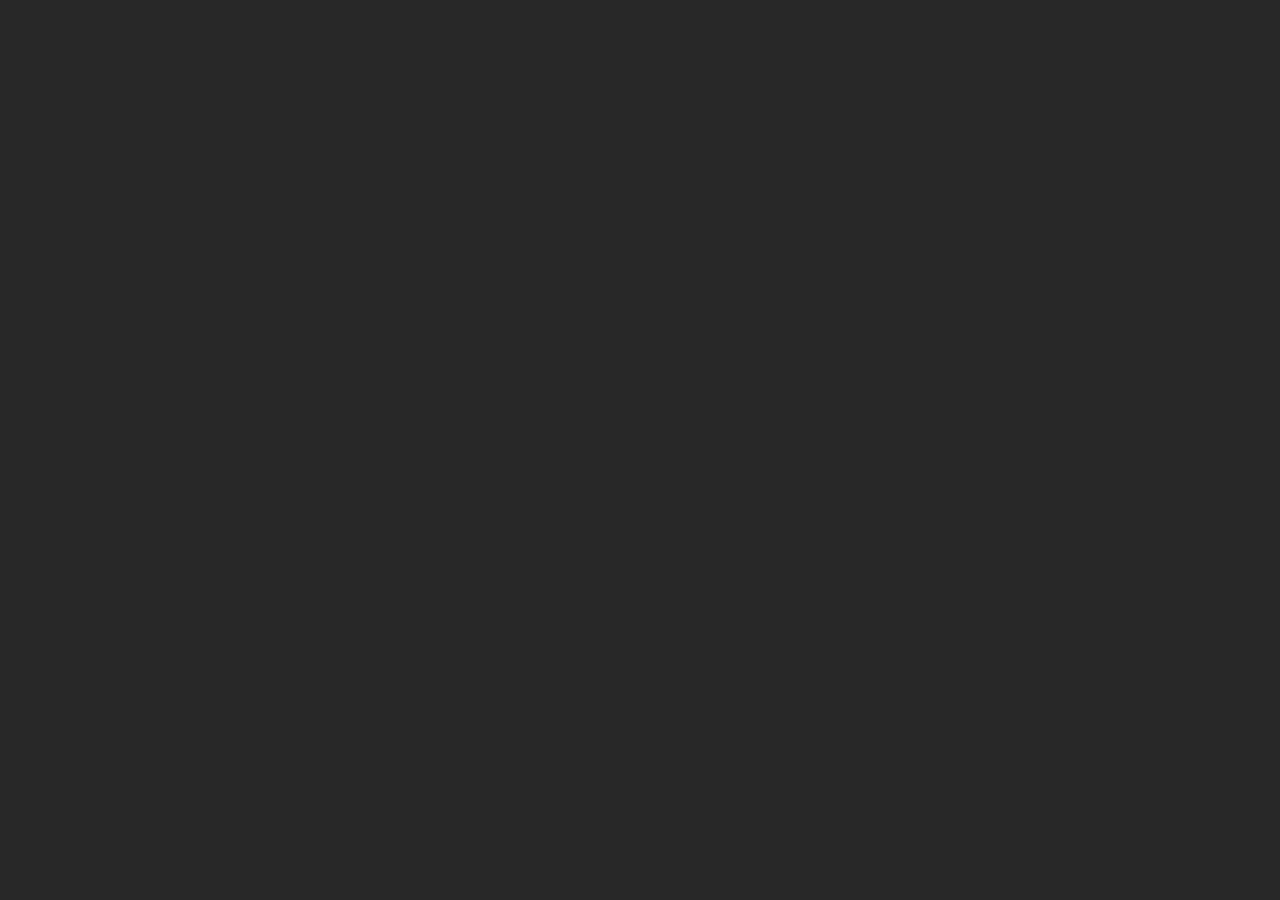
==== index_lms.html @ dbb2b9cd "Add files via upload" ====
﻿<!doctype html>
<html lang="en-US">
<head>
  <meta charset="utf-8">
  <!-- Created using Storyline 360 x64 - http://www.articulate.com  -->
  <!-- version: 3.101.34961.0 -->
  <title>waste management game</title>
  <meta http-equiv="x-ua-compatible" content="IE=edge"/>
  <meta name="viewport" content="width=device-width,initial-scale=1,user-scalable=no,shrink-to-fit=no,minimal-ui"/>
  <meta name="apple-mobile-web-app-capable" content="yes"/>
  <style>
    html, body { height: 100%; padding: 0; margin: 0 }
    #app { height: 100%; width: 100%; }
  </style>

  <script>
    window.DS = {};
    window.globals = {
      DATA_PATH_BASE: '',
      HAS_FRAME: true,
      HAS_SLIDE: true,

      lmsPresent: true,
      tinCanPresent: false,
      cmi5Present: false,
      aoSupport: false,
      scale: 'Scaled',
      captureRc: false,
      browserSize: 'optimal',
      bgColor: '#282828',
      features: 'DropInBase,JsApiBasics,MultipleQuizTracking,NativePrompts,PlayerSizeOption,TextEntryCharacterLimit',
      themeName: 'unified',
      preloaderColor: '#FFFFFF',
      suppressAnalytics: false,
      productChannel: 'stable',
      publishSource: 'storyline',
      aid: 'aid|985fb593-f6d6-5fd6-b647-81099aec6aef',
      cid: 'd5b5bc59-eb85-4225-a0cb-ba77ba2bf083',
      playerVersion: '3.101.34961.0',
      publishTimestamp: '2026-03-17T21:05:10.3925092Z',
      maxIosVideoElements: 10,
      connectionSettings: { message: 'You%20are%20offline.%20Trying%20to%20reconnect...', useDarkTheme: false, mode: 'disabled' },
      hasFeature: function(feature) {
        return this.features.split(',').includes(feature);
      },
      
      parseParams: function(qs) {
        if (window.globals.parsedParams != null) {
          return window.globals.parsedParams;
        }
        qs = (qs || window.location.search.substr(1)).split('+').join(' ');
        var params = {},
            tokens,
            re = /[?&]?([^=]+)=([^&]*)/g;

        while (tokens = re.exec(qs)) {
          params[decodeURIComponent(tokens[1]).trim()] =
            decodeURIComponent(tokens[2]).trim();
        }
        window.globals.parsedParams = params;
        return params;
      }

    };

    if (window.flagsUnderTest != null) {
      window.globals.features = window.flagsUnderTest.reduce((accum, feature) => {
        if (!accum.includes(feature)) {
          accum.push(feature);
        }
        return accum;
      }, window.globals.features.split(',')).join();
    }
  </script>
  <script>
    var isIe11 = ('ActiveXObject' in window || window.MSBlobBuilder != null)
      && window.msCrypto != null && !window.ActiveXObject;
    if (isIe11) {
      window.globals.unsupportedBrowser = true;
      document.write(atob('[base64]'));
    }
  </script>

  <script>
    if (window.globals.hasFeature('Localization')) {
      
      
    }
  </script>

  <script src="lms/scormdriver.js" charset="utf-8"></script>
  <script>window.THREE = { };</script>
  
</head>
<body style="background: #282828" class="cs-HTML theme-unified">
  <!-- 360 -->
  <script>!function(){var e,i=/iPhone/i,o=/iPod/i,n=/iPad/i,t=/\biOS-universal(?:.+)Mac\b/i,r=/\bAndroid(?:.+)Mobile\b/i,a=/Android/i,d=/(?:SD4930UR|\bSilk(?:.+)Mobile\b)/i,p=/Silk/i,l=/Windows Phone/i,u=/\bWindows(?:.+)ARM\b/i,b=/BlackBerry/i,s=/BB10/i,c=/Opera Mini/i,f=/\b(CriOS|Chrome)(?:.+)Mobile/i,h=/Mobile(?:.+)Firefox\b/i,v=function(e){return void 0!==e&&"MacIntel"===e.platform&&"number"==typeof e.maxTouchPoints&&e.maxTouchPoints>1&&"undefined"==typeof MSStream};e=function(e){var m={userAgent:"",platform:"",maxTouchPoints:0};e||"undefined"==typeof navigator?"string"==typeof e?m.userAgent=e:e&&e.userAgent&&(m={userAgent:e.userAgent,platform:e.platform,maxTouchPoints:e.maxTouchPoints||0}):m={userAgent:navigator.userAgent,platform:navigator.platform,maxTouchPoints:navigator.maxTouchPoints||0};var g=m.userAgent,y=g.split("[FBAN");void 0!==y[1]&&(g=y[0]),void 0!==(y=g.split("Twitter"))[1]&&(g=y[0]);var A=function(e){return function(i){return i.test(e)}}(g),w={apple:{phone:A(i)&&!A(l),ipod:A(o),tablet:!A(i)&&(A(n)||v(m))&&!A(l),universal:A(t),device:(A(i)||A(o)||A(n)||A(t)||v(m))&&!A(l)},amazon:{phone:A(d),tablet:!A(d)&&A(p),device:A(d)||A(p)},android:{phone:!A(l)&&A(d)||!A(l)&&A(r),tablet:!A(l)&&!A(d)&&!A(r)&&(A(p)||A(a)),device:!A(l)&&(A(d)||A(p)||A(r)||A(a))||A(/\bokhttp\b/i)},windows:{phone:A(l),tablet:A(u),device:A(l)||A(u)},other:{blackberry:A(b),blackberry10:A(s),opera:A(c),firefox:A(h),chrome:A(f),device:A(b)||A(s)||A(c)||A(h)||A(f)},any:!1,phone:!1,tablet:!1};return w.any=w.apple.device||w.android.device||w.windows.device||w.other.device,w.phone=w.apple.phone||w.android.phone||w.windows.phone,w.tablet=w.apple.tablet||w.android.tablet||w.windows.tablet,w}(),"object"==typeof exports&&"undefined"!=typeof module?module.exports=e:"function"==typeof define&&define.amd?define((function(){return e})):this.isMobile=e}();
    window.isMobile.apple.tablet = window.isMobile.apple.tablet ||
      (navigator.platform === 'MacIntel' && navigator.maxTouchPoints > 1);
    window.isMobile.apple.device = window.isMobile.apple.device || window.isMobile.apple.tablet;
    window.isMobile.tablet = window.isMobile.tablet || window.isMobile.apple.tablet;
    window.isMobile.any = window.isMobile.any || window.isMobile.apple.tablet;
  </script>

  <div id="focus-sink" tabindex="-1"></div>

  <div id="preso"></div>
  <script>
    (function() {

      var classTypes = [ 'desktop', 'mobile', 'phone', 'tablet' ];

      var addDeviceClasses = function(prefix, testObj) {
        var curr, i;
        for (i = 0; i < classTypes.length; i++) {
          curr = classTypes[i];
          if (testObj[curr]) {
            document.body.classList.add(prefix + curr);
          }
        }
      };

      var params = window.globals.parseParams(),
          isDevicePreview = params.devicepreview === '1',
          isPhoneOverride = params.deviceType === 'phone' || (isDevicePreview && params.phone == '1'),
          isTabletOverride = (params.deviceType === 'tablet' || isDevicePreview) && !isPhoneOverride,
          isMobileOverride = isPhoneOverride || isTabletOverride;

      var deviceView = {
        desktop: !window.isMobile.any && !isMobileOverride,
        mobile: window.isMobile.any || isMobileOverride,
        phone: isPhoneOverride || (window.isMobile.phone && !isTabletOverride),
        tablet: isTabletOverride || window.isMobile.tablet
      };

      window.globals.deviceView = deviceView;
      window.isMobile.desktop = !window.isMobile.any;
      window.isMobile.mobile = window.isMobile.any;

      addDeviceClasses('view-', deviceView);

    })();
  </script>
  
  <script src='story_content/triggers.js' type=text/javascript></script>
<script src='story_content/user.js' type=text/javascript></script>
  <div class="slide-loader"></div>

  <script>
    var doc = document, loader = doc.body.querySelector('.slide-loader'); [ 1, 2, 3 ].forEach(function(n) { var d = doc.createElement('div'); d.style.backgroundColor = window.globals.preloaderColor; d.classList.add('mobile-loader-dot'); d.classList.add('dot' + n); loader.appendChild(d); });
  </script>

  <div class="mobile-load-title-overlay" style="display: none">
    <div class="mobile-load-title">waste management game</div>
  </div>

  <div class="mobile-chrome-warning"></div>

  
<style>
  .warn-connection-dialog {
    display: none;
    background: transparent;
    pointer-events: all;
    position: fixed;
    left: 0;
    top: 0;
    width: 100%;
    height: 100%;
    z-index: 999;
  }

  .warn-connection-content {
    pointer-events: all;
    border-radius: 4px;
    background: white;
    border: 1px solid #E7E7E7;
    color: #333333;
    box-shadow: 0 2px 4px rgba(0, 0, 0, 0.25);
    transition: all 150ms ease-out;
    position: absolute;
    white-space: nowrap;
  }

  .view-phone.is-landscape .warn-connection-content {
    left: 23px;
    bottom: 23px;
  }

  .view-tablet.is-landscape .warn-connection-content {
    left: 50%;
    top: 20px;
    transform: translateX(-50%);
  }

  .view-mobile.is-portrait .warn-connection-content {
    transform: translate(-50%, calc(-100% - 15px));
  }

  .warn-connection-content p {
    display: inline-block;
    margin: 0 8px 0 0;
    line-height: 33px;
    font-size: 11px;
  }

  .warn-connection-content svg {
    position: relative;
    vertical-align: middle;
    margin: 0 2px 2px 8px;
  }

  .view-desktop .warn-connection-content {
    left: 1.5em;
    bottom: 1.5em;
  }

  .view-desktop .warn-connection-content p {
    font-size: 1.1em;
  }

  .is-offline .warn-connection-dialog {
    display: block;
  }

  .is-offline .cs-panel * {
    pointer-events: none !important;
  }

  .is-offline .cs-panel {
    pointer-events: all !important;
  }

  .is-offline #nav-controls * {
    pointer-events: none !important;
  }

  .is-offline #nav-controls {
    pointer-events: all !important;
  }
</style>

<div class="warn-connection-dialog" role="alertdialog" aria-modal="true" tabindex="0" aria-labelledby="warn-connection-message">
  <div class="warn-connection-content">
    <svg width="17" height="15" viewBox="0 0 17 15" xmlns="http://www.w3.org/2000/svg">
      <path fill="#8F0000" stroke="white" d="M16.07,12.98 L15.88,12.23 L9.51,1.21 C8.97,0.26,7.6,0.26,7.06,1.21 L0.69,12.23 C0.15,13.16,0.81,14.36,1.91,14.36 H14.65 C15.47,14.36,16.05,13.7,16.07,12.98 Z"/>
      <path fill="white" stroke="white" d="M8.58,5.5 C8.35,5.28,8.5,5.35,8.21,5.32 C8.09,5.35,7.97,5.49,7.96,5.67 C7.97,5.79,7.98,5.92,7.98,6.04 L7.98,6.04 C7.99,6.17,8,6.31,8.01,6.43 L8.01,6.44 C8.03,6.92,8.06,7.41,8.09,7.9 L8.09,7.9 C8.12,8.39,8.14,8.88,8.17,9.37 C8.17,9.39,8.18,9.42,8.2,9.44 C8.23,9.46,8.25,9.47,8.28,9.47 C8.31,9.47,8.34,9.46,8.35,9.44 C8.37,9.43,8.38,9.4,8.39,9.35 L8.39,9.34 C8.39,9.24,8.4,9.15,8.4,9.05 L8.4,9.05 C8.41,8.96,8.41,8.86,8.42,8.75 C8.43,8.44,8.45,8.12,8.47,7.81 L8.47,7.81 C8.49,7.49,8.51,7.18,8.53,6.87 C8.55,6.46,8.56,6.05,8.59,5.64 L8.6,5.62 C8.6,5.57,8.59,5.53,8.58,5.5 L8.21,5.32 Z"/>
      <circle fill="white" stroke="white" cx="8.3" cy="11.35" r="0.3"/>
    </svg>
    <p id="warn-connection-message">You are offline. Trying to reconnect...</p>
  </div>
</div>

<script>
  (function() {
    window.DS.connection = {
      warningShown: false,
      assets: {},
      loadingAssetGroup: false,
      retryDelay: 500
    };

    var connectionSettings = window.globals.connectionSettings || {};

    var useConnectionMessages = window.AbortController != null &&
      window.location.protocol != 'file:' &&
      connectionSettings.mode === 'normal';

    window.DS.connection.useConnectionMessages = useConnectionMessages;

    var assetCount = 0;
    var checkLoadedId;


    if (useConnectionMessages && connectionSettings != null) {
      var contentEl = document.querySelector('.warn-connection-content');
      var messageEl = contentEl.querySelector('p');

      if (connectionSettings.useDarkTheme) {
        contentEl.style.borderColor = '#BABBBA';
        contentEl.style.backgroundColor = '#282828';
        contentEl.style.color = '#FFFFFF';
      }

      if (connectionSettings.message != null) {
        messageEl.textContent = window.decodeURIComponent(connectionSettings.message);
      }
    }

    function checkAssetsReady() {
      for (var i in DS.connection.assets) {
        if (!DS.connection.assets[i].success) {
          return false;
        }
      }
      return true;
    }

    function stopAssetGroup() {
      if (!useConnectionMessages) { return; }

      assetCount = 0;

      DS.connection.oldAssetGroup = DS.connection.assets;
      DS.connection.assets = {};
      DS.connection.loadingAssetGroup = false;
      clearInterval(checkLoadedId);
    }

    function startAssetGroup() {
      if (!useConnectionMessages) { return; }
      var ticks = 0;
      clearInterval(checkLoadedId);
      checkLoadedId = setInterval(function() {
        var loaded = 0;
        if (assetCount === 0 && loaded === 0) {
          clearInterval(checkLoadedId);
          return;
        }

        for (var i in DS.connection.assets) {
          if (DS.connection.assets[i].success) {
            loaded++;
          }
        }

        if (assetCount === loaded && checkAssetsReady()) {
          for (var i in DS.connection.assets) {
            if (DS.connection.assets[i].action) {
              DS.connection.assets[i].action();
            }
          }
          hideWarning();
          stopAssetGroup();
        }
      }, 100)
    }

    function requiredAsset(url, action, retry, type) {
      if (!useConnectionMessages) { return; }
      if (DS.connection.assets[url]) { return; }

      DS.connection.assets[url] = {
        success: false, action: action, retry: retry, type: type
      };
      assetCount = Object.keys(DS.connection.assets).length;
      if (!DS.connection.loadingAssetGroup) {
        startAssetGroup();
      }
      DS.connection.loadingAssetGroup = true;
    }

    function assetLoaded(url) {
      if (!useConnectionMessages) { return; }
      if (DS.connection.assets[url]) {
        DS.connection.assets[url].success = true;
      }
    }

    function assetFailed(url) {
      if (!useConnectionMessages) { return; }
      if (!DS.connection.assets[url]) {
        if (/\.js$/.test(url) && url.indexOf('transcripts') === -1) {
          setTimeout(function() {
            if (DS.connection.lastSlideLoaded != null) {
              DS.connection.lastSlideLoaded();
            }
          }, DS.connection.retryDelay);
        }
        return;
      }
      if (!DS.connection.warningShown) { showWarning(); }
      if (DS.connection.assets[url].retry) {
        setTimeout(function() {
          if (!DS.connection.assets[url].success) {
            DS.connection.assets[url].retry()
          }
        }, DS.connection.retryDelay);
      }
    }

    function hideWarning() {
      document.body.classList.remove('is-offline');
      DS.connection.warningShown = false;
      enableKeys();
    }
    DS.connection.hideWarning = hideWarning

    function showWarning(btn) {
      document.body.classList.add('is-offline')
      DS.connection.warningShown = true;
      updateWarningPosition();
      disableKeys();
    }

    function updateWarningPosition() {
      if (!DS.connection.warningShown) {
        return;
      }

      var isPortrait = document.body.classList.contains('is-portrait');
      var isMobile = document.body.classList.contains('view-mobile');
      var warningEl = document.querySelector('.warn-connection-content');

      if (isPortrait && isMobile) {
        var slide = document.querySelector('.primary-slide');
        var slideRect = slide != null
          ? slide.getBoundingClientRect()
          : { top: window.innerHeight, left: 0, width: window.innerWidth };

        warningEl.style.top = `${slideRect.top}px`
        warningEl.style.left = `${slideRect.left + slideRect.width / 2}px`
      } else {
        warningEl.style.top = null;
        warningEl.style.left = null;
      }

      window.requestAnimationFrame(updateWarningPosition);
    }

    function onDisableKeyDown(e) {
      e.preventDefault();
      e.stopImmediatePropagation();
    }

    function onDisableKeyUp(e) {
      e.preventDefault();
      e.stopImmediatePropagation();
    }

    var accStyle = document.createElement('style');
    var warnDialogEl = document.querySelector('.warn-connection-dialog');

    function disableKeys() {
      if (DS.views && DS.views.nsStack && DS.views.nsStack.length === 1) {
        DS.views.nsStack[0].tabReachable = false
        DS.views.nsStack[0].updateTabIndex(true, true);
      }

      accStyle.innerHTML = '.acc-shadow-dom { display: none; }';
      document.body.appendChild(accStyle);

      warnDialogEl.parentNode.append(warnDialogEl);
      warnDialogEl.focus();
    }

    function enableKeys() {
      accStyle.remove();
      if (DS.views && DS.views.nsStack && DS.views.nsStack.length === 1 && DS.views.nsStack[0].name === '_frame') {
        DS.views.nsStack[0].tabReachable = true;
        DS.views.nsStack[0].updateTabIndex();
      }
    }

    // these will all be noops if the feature flag isn't set in
    // the data and `window.globals.features`
    DS.connection.requiredAsset = requiredAsset;
    DS.connection.assetLoaded = assetLoaded;
    DS.connection.assetFailed = assetFailed;
    DS.connection.stopAssetGroup = stopAssetGroup;
    DS.connection.startAssetGroup = startAssetGroup;
  })();
</script>


  <script>
    
    if (window.autoSpider && window.vInterfaceObject) {
      document.querySelector('.mobile-load-title-overlay').style.display = 'none';
    }
  </script>

  

  <link rel="stylesheet" href="html5/data/css/output.min.css" data-noprefix/>
</body>
<script src="html5/lib/scripts/bootstrapper.min.js"></script>
</html>
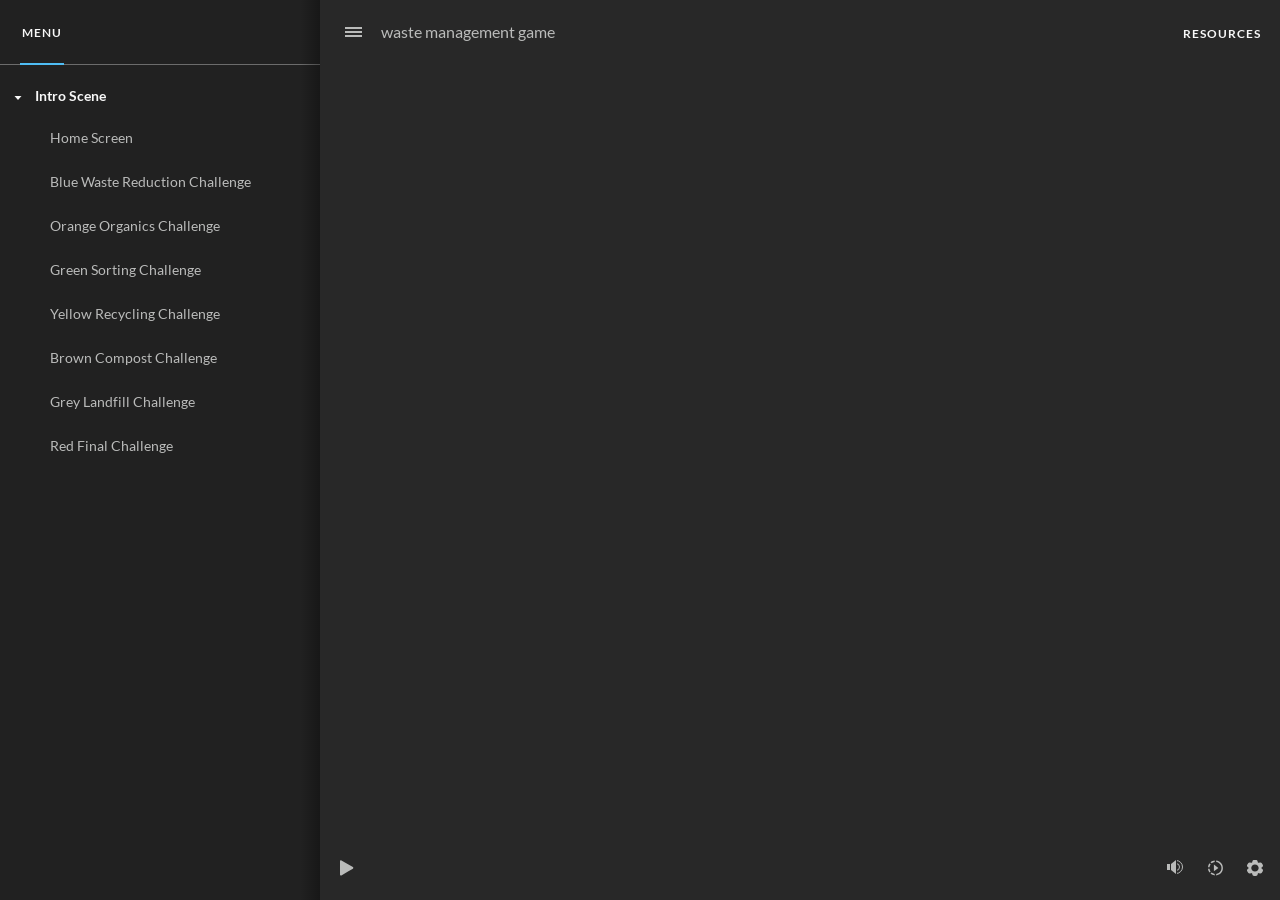
==== commit 3a353800: "Rename index.html to index_lms.html" ====
--- a/index_lms.html
+++ b/index_lms.html
@@ -1,478 +1,478 @@
-﻿<!doctype html>
-<html lang="en-US">
-<head>
-  <meta charset="utf-8">
-  <!-- Created using Storyline 360 x64 - http://www.articulate.com  -->
-  <!-- version: 3.101.34961.0 -->
-  <title>waste management game</title>
-  <meta http-equiv="x-ua-compatible" content="IE=edge"/>
-  <meta name="viewport" content="width=device-width,initial-scale=1,user-scalable=no,shrink-to-fit=no,minimal-ui"/>
-  <meta name="apple-mobile-web-app-capable" content="yes"/>
-  <style>
-    html, body { height: 100%; padding: 0; margin: 0 }
-    #app { height: 100%; width: 100%; }
-  </style>
-
-  <script>
-    window.DS = {};
-    window.globals = {
-      DATA_PATH_BASE: '',
-      HAS_FRAME: true,
-      HAS_SLIDE: true,
-
-      lmsPresent: true,
-      tinCanPresent: false,
-      cmi5Present: false,
-      aoSupport: false,
-      scale: 'Scaled',
-      captureRc: false,
-      browserSize: 'optimal',
-      bgColor: '#282828',
-      features: 'DropInBase,JsApiBasics,MultipleQuizTracking,NativePrompts,PlayerSizeOption,TextEntryCharacterLimit',
-      themeName: 'unified',
-      preloaderColor: '#FFFFFF',
-      suppressAnalytics: false,
-      productChannel: 'stable',
-      publishSource: 'storyline',
-      aid: 'aid|985fb593-f6d6-5fd6-b647-81099aec6aef',
-      cid: 'd5b5bc59-eb85-4225-a0cb-ba77ba2bf083',
-      playerVersion: '3.101.34961.0',
-      publishTimestamp: '2026-03-17T21:05:10.3925092Z',
-      maxIosVideoElements: 10,
-      connectionSettings: { message: 'You%20are%20offline.%20Trying%20to%20reconnect...', useDarkTheme: false, mode: 'disabled' },
-      hasFeature: function(feature) {
-        return this.features.split(',').includes(feature);
-      },
-      
-      parseParams: function(qs) {
-        if (window.globals.parsedParams != null) {
-          return window.globals.parsedParams;
-        }
-        qs = (qs || window.location.search.substr(1)).split('+').join(' ');
-        var params = {},
-            tokens,
-            re = /[?&]?([^=]+)=([^&]*)/g;
-
-        while (tokens = re.exec(qs)) {
-          params[decodeURIComponent(tokens[1]).trim()] =
-            decodeURIComponent(tokens[2]).trim();
-        }
-        window.globals.parsedParams = params;
-        return params;
-      }
-
-    };
-
-    if (window.flagsUnderTest != null) {
-      window.globals.features = window.flagsUnderTest.reduce((accum, feature) => {
-        if (!accum.includes(feature)) {
-          accum.push(feature);
-        }
-        return accum;
-      }, window.globals.features.split(',')).join();
-    }
-  </script>
-  <script>
-    var isIe11 = ('ActiveXObject' in window || window.MSBlobBuilder != null)
-      && window.msCrypto != null && !window.ActiveXObject;
-    if (isIe11) {
-      window.globals.unsupportedBrowser = true;
-      document.write(atob('[base64]'));
-    }
-  </script>
-
-  <script>
-    if (window.globals.hasFeature('Localization')) {
-      
-      
-    }
-  </script>
-
-  <script src="lms/scormdriver.js" charset="utf-8"></script>
-  <script>window.THREE = { };</script>
-  
-</head>
-<body style="background: #282828" class="cs-HTML theme-unified">
-  <!-- 360 -->
-  <script>!function(){var e,i=/iPhone/i,o=/iPod/i,n=/iPad/i,t=/\biOS-universal(?:.+)Mac\b/i,r=/\bAndroid(?:.+)Mobile\b/i,a=/Android/i,d=/(?:SD4930UR|\bSilk(?:.+)Mobile\b)/i,p=/Silk/i,l=/Windows Phone/i,u=/\bWindows(?:.+)ARM\b/i,b=/BlackBerry/i,s=/BB10/i,c=/Opera Mini/i,f=/\b(CriOS|Chrome)(?:.+)Mobile/i,h=/Mobile(?:.+)Firefox\b/i,v=function(e){return void 0!==e&&"MacIntel"===e.platform&&"number"==typeof e.maxTouchPoints&&e.maxTouchPoints>1&&"undefined"==typeof MSStream};e=function(e){var m={userAgent:"",platform:"",maxTouchPoints:0};e||"undefined"==typeof navigator?"string"==typeof e?m.userAgent=e:e&&e.userAgent&&(m={userAgent:e.userAgent,platform:e.platform,maxTouchPoints:e.maxTouchPoints||0}):m={userAgent:navigator.userAgent,platform:navigator.platform,maxTouchPoints:navigator.maxTouchPoints||0};var g=m.userAgent,y=g.split("[FBAN");void 0!==y[1]&&(g=y[0]),void 0!==(y=g.split("Twitter"))[1]&&(g=y[0]);var A=function(e){return function(i){return i.test(e)}}(g),w={apple:{phone:A(i)&&!A(l),ipod:A(o),tablet:!A(i)&&(A(n)||v(m))&&!A(l),universal:A(t),device:(A(i)||A(o)||A(n)||A(t)||v(m))&&!A(l)},amazon:{phone:A(d),tablet:!A(d)&&A(p),device:A(d)||A(p)},android:{phone:!A(l)&&A(d)||!A(l)&&A(r),tablet:!A(l)&&!A(d)&&!A(r)&&(A(p)||A(a)),device:!A(l)&&(A(d)||A(p)||A(r)||A(a))||A(/\bokhttp\b/i)},windows:{phone:A(l),tablet:A(u),device:A(l)||A(u)},other:{blackberry:A(b),blackberry10:A(s),opera:A(c),firefox:A(h),chrome:A(f),device:A(b)||A(s)||A(c)||A(h)||A(f)},any:!1,phone:!1,tablet:!1};return w.any=w.apple.device||w.android.device||w.windows.device||w.other.device,w.phone=w.apple.phone||w.android.phone||w.windows.phone,w.tablet=w.apple.tablet||w.android.tablet||w.windows.tablet,w}(),"object"==typeof exports&&"undefined"!=typeof module?module.exports=e:"function"==typeof define&&define.amd?define((function(){return e})):this.isMobile=e}();
-    window.isMobile.apple.tablet = window.isMobile.apple.tablet ||
-      (navigator.platform === 'MacIntel' && navigator.maxTouchPoints > 1);
-    window.isMobile.apple.device = window.isMobile.apple.device || window.isMobile.apple.tablet;
-    window.isMobile.tablet = window.isMobile.tablet || window.isMobile.apple.tablet;
-    window.isMobile.any = window.isMobile.any || window.isMobile.apple.tablet;
-  </script>
-
-  <div id="focus-sink" tabindex="-1"></div>
-
-  <div id="preso"></div>
-  <script>
-    (function() {
-
-      var classTypes = [ 'desktop', 'mobile', 'phone', 'tablet' ];
-
-      var addDeviceClasses = function(prefix, testObj) {
-        var curr, i;
-        for (i = 0; i < classTypes.length; i++) {
-          curr = classTypes[i];
-          if (testObj[curr]) {
-            document.body.classList.add(prefix + curr);
-          }
-        }
-      };
-
-      var params = window.globals.parseParams(),
-          isDevicePreview = params.devicepreview === '1',
-          isPhoneOverride = params.deviceType === 'phone' || (isDevicePreview && params.phone == '1'),
-          isTabletOverride = (params.deviceType === 'tablet' || isDevicePreview) && !isPhoneOverride,
-          isMobileOverride = isPhoneOverride || isTabletOverride;
-
-      var deviceView = {
-        desktop: !window.isMobile.any && !isMobileOverride,
-        mobile: window.isMobile.any || isMobileOverride,
-        phone: isPhoneOverride || (window.isMobile.phone && !isTabletOverride),
-        tablet: isTabletOverride || window.isMobile.tablet
-      };
-
-      window.globals.deviceView = deviceView;
-      window.isMobile.desktop = !window.isMobile.any;
-      window.isMobile.mobile = window.isMobile.any;
-
-      addDeviceClasses('view-', deviceView);
-
-    })();
-  </script>
-  
+<!doctype html>
+<html lang="en-US">
+<head>
+  <meta charset="utf-8">
+  <!-- Created using Storyline 360 x64 - http://www.articulate.com  -->
+  <!-- version: 3.101.34961.0 -->
+  <title>waste management game</title>
+  <meta http-equiv="x-ua-compatible" content="IE=edge"/>
+  <meta name="viewport" content="width=device-width,initial-scale=1,user-scalable=no,shrink-to-fit=no,minimal-ui"/>
+  <meta name="apple-mobile-web-app-capable" content="yes"/>
+  <style>
+    html, body { height: 100%; padding: 0; margin: 0 }
+    #app { height: 100%; width: 100%; }
+  </style>
+
+  <script>
+    window.DS = {};
+    window.globals = {
+      DATA_PATH_BASE: '',
+      HAS_FRAME: true,
+      HAS_SLIDE: true,
+
+      lmsPresent: true,
+      tinCanPresent: false,
+      cmi5Present: false,
+      aoSupport: false,
+      scale: 'Scaled',
+      captureRc: false,
+      browserSize: 'optimal',
+      bgColor: '#282828',
+      features: 'DropInBase,JsApiBasics,MultipleQuizTracking,NativePrompts,PlayerSizeOption,TextEntryCharacterLimit',
+      themeName: 'unified',
+      preloaderColor: '#FFFFFF',
+      suppressAnalytics: false,
+      productChannel: 'stable',
+      publishSource: 'storyline',
+      aid: 'aid|985fb593-f6d6-5fd6-b647-81099aec6aef',
+      cid: 'd5b5bc59-eb85-4225-a0cb-ba77ba2bf083',
+      playerVersion: '3.101.34961.0',
+      publishTimestamp: '2026-03-17T21:05:10.3925092Z',
+      maxIosVideoElements: 10,
+      connectionSettings: { message: 'You%20are%20offline.%20Trying%20to%20reconnect...', useDarkTheme: false, mode: 'disabled' },
+      hasFeature: function(feature) {
+        return this.features.split(',').includes(feature);
+      },
+      
+      parseParams: function(qs) {
+        if (window.globals.parsedParams != null) {
+          return window.globals.parsedParams;
+        }
+        qs = (qs || window.location.search.substr(1)).split('+').join(' ');
+        var params = {},
+            tokens,
+            re = /[?&]?([^=]+)=([^&]*)/g;
+
+        while (tokens = re.exec(qs)) {
+          params[decodeURIComponent(tokens[1]).trim()] =
+            decodeURIComponent(tokens[2]).trim();
+        }
+        window.globals.parsedParams = params;
+        return params;
+      }
+
+    };
+
+    if (window.flagsUnderTest != null) {
+      window.globals.features = window.flagsUnderTest.reduce((accum, feature) => {
+        if (!accum.includes(feature)) {
+          accum.push(feature);
+        }
+        return accum;
+      }, window.globals.features.split(',')).join();
+    }
+  </script>
+  <script>
+    var isIe11 = ('ActiveXObject' in window || window.MSBlobBuilder != null)
+      && window.msCrypto != null && !window.ActiveXObject;
+    if (isIe11) {
+      window.globals.unsupportedBrowser = true;
+      document.write(atob('[base64]'));
+    }
+  </script>
+
+  <script>
+    if (window.globals.hasFeature('Localization')) {
+      
+      
+    }
+  </script>
+
+  <script src="lms/scormdriver.js" charset="utf-8"></script>
+  <script>window.THREE = { };</script>
+  
+</head>
+<body style="background: #282828" class="cs-HTML theme-unified">
+  <!-- 360 -->
+  <script>!function(){var e,i=/iPhone/i,o=/iPod/i,n=/iPad/i,t=/\biOS-universal(?:.+)Mac\b/i,r=/\bAndroid(?:.+)Mobile\b/i,a=/Android/i,d=/(?:SD4930UR|\bSilk(?:.+)Mobile\b)/i,p=/Silk/i,l=/Windows Phone/i,u=/\bWindows(?:.+)ARM\b/i,b=/BlackBerry/i,s=/BB10/i,c=/Opera Mini/i,f=/\b(CriOS|Chrome)(?:.+)Mobile/i,h=/Mobile(?:.+)Firefox\b/i,v=function(e){return void 0!==e&&"MacIntel"===e.platform&&"number"==typeof e.maxTouchPoints&&e.maxTouchPoints>1&&"undefined"==typeof MSStream};e=function(e){var m={userAgent:"",platform:"",maxTouchPoints:0};e||"undefined"==typeof navigator?"string"==typeof e?m.userAgent=e:e&&e.userAgent&&(m={userAgent:e.userAgent,platform:e.platform,maxTouchPoints:e.maxTouchPoints||0}):m={userAgent:navigator.userAgent,platform:navigator.platform,maxTouchPoints:navigator.maxTouchPoints||0};var g=m.userAgent,y=g.split("[FBAN");void 0!==y[1]&&(g=y[0]),void 0!==(y=g.split("Twitter"))[1]&&(g=y[0]);var A=function(e){return function(i){return i.test(e)}}(g),w={apple:{phone:A(i)&&!A(l),ipod:A(o),tablet:!A(i)&&(A(n)||v(m))&&!A(l),universal:A(t),device:(A(i)||A(o)||A(n)||A(t)||v(m))&&!A(l)},amazon:{phone:A(d),tablet:!A(d)&&A(p),device:A(d)||A(p)},android:{phone:!A(l)&&A(d)||!A(l)&&A(r),tablet:!A(l)&&!A(d)&&!A(r)&&(A(p)||A(a)),device:!A(l)&&(A(d)||A(p)||A(r)||A(a))||A(/\bokhttp\b/i)},windows:{phone:A(l),tablet:A(u),device:A(l)||A(u)},other:{blackberry:A(b),blackberry10:A(s),opera:A(c),firefox:A(h),chrome:A(f),device:A(b)||A(s)||A(c)||A(h)||A(f)},any:!1,phone:!1,tablet:!1};return w.any=w.apple.device||w.android.device||w.windows.device||w.other.device,w.phone=w.apple.phone||w.android.phone||w.windows.phone,w.tablet=w.apple.tablet||w.android.tablet||w.windows.tablet,w}(),"object"==typeof exports&&"undefined"!=typeof module?module.exports=e:"function"==typeof define&&define.amd?define((function(){return e})):this.isMobile=e}();
+    window.isMobile.apple.tablet = window.isMobile.apple.tablet ||
+      (navigator.platform === 'MacIntel' && navigator.maxTouchPoints > 1);
+    window.isMobile.apple.device = window.isMobile.apple.device || window.isMobile.apple.tablet;
+    window.isMobile.tablet = window.isMobile.tablet || window.isMobile.apple.tablet;
+    window.isMobile.any = window.isMobile.any || window.isMobile.apple.tablet;
+  </script>
+
+  <div id="focus-sink" tabindex="-1"></div>
+
+  <div id="preso"></div>
+  <script>
+    (function() {
+
+      var classTypes = [ 'desktop', 'mobile', 'phone', 'tablet' ];
+
+      var addDeviceClasses = function(prefix, testObj) {
+        var curr, i;
+        for (i = 0; i < classTypes.length; i++) {
+          curr = classTypes[i];
+          if (testObj[curr]) {
+            document.body.classList.add(prefix + curr);
+          }
+        }
+      };
+
+      var params = window.globals.parseParams(),
+          isDevicePreview = params.devicepreview === '1',
+          isPhoneOverride = params.deviceType === 'phone' || (isDevicePreview && params.phone == '1'),
+          isTabletOverride = (params.deviceType === 'tablet' || isDevicePreview) && !isPhoneOverride,
+          isMobileOverride = isPhoneOverride || isTabletOverride;
+
+      var deviceView = {
+        desktop: !window.isMobile.any && !isMobileOverride,
+        mobile: window.isMobile.any || isMobileOverride,
+        phone: isPhoneOverride || (window.isMobile.phone && !isTabletOverride),
+        tablet: isTabletOverride || window.isMobile.tablet
+      };
+
+      window.globals.deviceView = deviceView;
+      window.isMobile.desktop = !window.isMobile.any;
+      window.isMobile.mobile = window.isMobile.any;
+
+      addDeviceClasses('view-', deviceView);
+
+    })();
+  </script>
+  
   <script src='story_content/triggers.js' type=text/javascript></script>
-<script src='story_content/user.js' type=text/javascript></script>
-  <div class="slide-loader"></div>
-
-  <script>
-    var doc = document, loader = doc.body.querySelector('.slide-loader'); [ 1, 2, 3 ].forEach(function(n) { var d = doc.createElement('div'); d.style.backgroundColor = window.globals.preloaderColor; d.classList.add('mobile-loader-dot'); d.classList.add('dot' + n); loader.appendChild(d); });
-  </script>
-
-  <div class="mobile-load-title-overlay" style="display: none">
-    <div class="mobile-load-title">waste management game</div>
-  </div>
-
-  <div class="mobile-chrome-warning"></div>
-
-  
-<style>
-  .warn-connection-dialog {
-    display: none;
-    background: transparent;
-    pointer-events: all;
-    position: fixed;
-    left: 0;
-    top: 0;
-    width: 100%;
-    height: 100%;
-    z-index: 999;
-  }
-
-  .warn-connection-content {
-    pointer-events: all;
-    border-radius: 4px;
-    background: white;
-    border: 1px solid #E7E7E7;
-    color: #333333;
-    box-shadow: 0 2px 4px rgba(0, 0, 0, 0.25);
-    transition: all 150ms ease-out;
-    position: absolute;
-    white-space: nowrap;
-  }
-
-  .view-phone.is-landscape .warn-connection-content {
-    left: 23px;
-    bottom: 23px;
-  }
-
-  .view-tablet.is-landscape .warn-connection-content {
-    left: 50%;
-    top: 20px;
-    transform: translateX(-50%);
-  }
-
-  .view-mobile.is-portrait .warn-connection-content {
-    transform: translate(-50%, calc(-100% - 15px));
-  }
-
-  .warn-connection-content p {
-    display: inline-block;
-    margin: 0 8px 0 0;
-    line-height: 33px;
-    font-size: 11px;
-  }
-
-  .warn-connection-content svg {
-    position: relative;
-    vertical-align: middle;
-    margin: 0 2px 2px 8px;
-  }
-
-  .view-desktop .warn-connection-content {
-    left: 1.5em;
-    bottom: 1.5em;
-  }
-
-  .view-desktop .warn-connection-content p {
-    font-size: 1.1em;
-  }
-
-  .is-offline .warn-connection-dialog {
-    display: block;
-  }
-
-  .is-offline .cs-panel * {
-    pointer-events: none !important;
-  }
-
-  .is-offline .cs-panel {
-    pointer-events: all !important;
-  }
-
-  .is-offline #nav-controls * {
-    pointer-events: none !important;
-  }
-
-  .is-offline #nav-controls {
-    pointer-events: all !important;
-  }
-</style>
-
-<div class="warn-connection-dialog" role="alertdialog" aria-modal="true" tabindex="0" aria-labelledby="warn-connection-message">
-  <div class="warn-connection-content">
-    <svg width="17" height="15" viewBox="0 0 17 15" xmlns="http://www.w3.org/2000/svg">
-      <path fill="#8F0000" stroke="white" d="M16.07,12.98 L15.88,12.23 L9.51,1.21 C8.97,0.26,7.6,0.26,7.06,1.21 L0.69,12.23 C0.15,13.16,0.81,14.36,1.91,14.36 H14.65 C15.47,14.36,16.05,13.7,16.07,12.98 Z"/>
-      <path fill="white" stroke="white" d="M8.58,5.5 C8.35,5.28,8.5,5.35,8.21,5.32 C8.09,5.35,7.97,5.49,7.96,5.67 C7.97,5.79,7.98,5.92,7.98,6.04 L7.98,6.04 C7.99,6.17,8,6.31,8.01,6.43 L8.01,6.44 C8.03,6.92,8.06,7.41,8.09,7.9 L8.09,7.9 C8.12,8.39,8.14,8.88,8.17,9.37 C8.17,9.39,8.18,9.42,8.2,9.44 C8.23,9.46,8.25,9.47,8.28,9.47 C8.31,9.47,8.34,9.46,8.35,9.44 C8.37,9.43,8.38,9.4,8.39,9.35 L8.39,9.34 C8.39,9.24,8.4,9.15,8.4,9.05 L8.4,9.05 C8.41,8.96,8.41,8.86,8.42,8.75 C8.43,8.44,8.45,8.12,8.47,7.81 L8.47,7.81 C8.49,7.49,8.51,7.18,8.53,6.87 C8.55,6.46,8.56,6.05,8.59,5.64 L8.6,5.62 C8.6,5.57,8.59,5.53,8.58,5.5 L8.21,5.32 Z"/>
-      <circle fill="white" stroke="white" cx="8.3" cy="11.35" r="0.3"/>
-    </svg>
-    <p id="warn-connection-message">You are offline. Trying to reconnect...</p>
-  </div>
-</div>
-
-<script>
-  (function() {
-    window.DS.connection = {
-      warningShown: false,
-      assets: {},
-      loadingAssetGroup: false,
-      retryDelay: 500
-    };
-
-    var connectionSettings = window.globals.connectionSettings || {};
-
-    var useConnectionMessages = window.AbortController != null &&
-      window.location.protocol != 'file:' &&
-      connectionSettings.mode === 'normal';
-
-    window.DS.connection.useConnectionMessages = useConnectionMessages;
-
-    var assetCount = 0;
-    var checkLoadedId;
-
-
-    if (useConnectionMessages && connectionSettings != null) {
-      var contentEl = document.querySelector('.warn-connection-content');
-      var messageEl = contentEl.querySelector('p');
-
-      if (connectionSettings.useDarkTheme) {
-        contentEl.style.borderColor = '#BABBBA';
-        contentEl.style.backgroundColor = '#282828';
-        contentEl.style.color = '#FFFFFF';
-      }
-
-      if (connectionSettings.message != null) {
-        messageEl.textContent = window.decodeURIComponent(connectionSettings.message);
-      }
-    }
-
-    function checkAssetsReady() {
-      for (var i in DS.connection.assets) {
-        if (!DS.connection.assets[i].success) {
-          return false;
-        }
-      }
-      return true;
-    }
-
-    function stopAssetGroup() {
-      if (!useConnectionMessages) { return; }
-
-      assetCount = 0;
-
-      DS.connection.oldAssetGroup = DS.connection.assets;
-      DS.connection.assets = {};
-      DS.connection.loadingAssetGroup = false;
-      clearInterval(checkLoadedId);
-    }
-
-    function startAssetGroup() {
-      if (!useConnectionMessages) { return; }
-      var ticks = 0;
-      clearInterval(checkLoadedId);
-      checkLoadedId = setInterval(function() {
-        var loaded = 0;
-        if (assetCount === 0 && loaded === 0) {
-          clearInterval(checkLoadedId);
-          return;
-        }
-
-        for (var i in DS.connection.assets) {
-          if (DS.connection.assets[i].success) {
-            loaded++;
-          }
-        }
-
-        if (assetCount === loaded && checkAssetsReady()) {
-          for (var i in DS.connection.assets) {
-            if (DS.connection.assets[i].action) {
-              DS.connection.assets[i].action();
-            }
-          }
-          hideWarning();
-          stopAssetGroup();
-        }
-      }, 100)
-    }
-
-    function requiredAsset(url, action, retry, type) {
-      if (!useConnectionMessages) { return; }
-      if (DS.connection.assets[url]) { return; }
-
-      DS.connection.assets[url] = {
-        success: false, action: action, retry: retry, type: type
-      };
-      assetCount = Object.keys(DS.connection.assets).length;
-      if (!DS.connection.loadingAssetGroup) {
-        startAssetGroup();
-      }
-      DS.connection.loadingAssetGroup = true;
-    }
-
-    function assetLoaded(url) {
-      if (!useConnectionMessages) { return; }
-      if (DS.connection.assets[url]) {
-        DS.connection.assets[url].success = true;
-      }
-    }
-
-    function assetFailed(url) {
-      if (!useConnectionMessages) { return; }
-      if (!DS.connection.assets[url]) {
-        if (/\.js$/.test(url) && url.indexOf('transcripts') === -1) {
-          setTimeout(function() {
-            if (DS.connection.lastSlideLoaded != null) {
-              DS.connection.lastSlideLoaded();
-            }
-          }, DS.connection.retryDelay);
-        }
-        return;
-      }
-      if (!DS.connection.warningShown) { showWarning(); }
-      if (DS.connection.assets[url].retry) {
-        setTimeout(function() {
-          if (!DS.connection.assets[url].success) {
-            DS.connection.assets[url].retry()
-          }
-        }, DS.connection.retryDelay);
-      }
-    }
-
-    function hideWarning() {
-      document.body.classList.remove('is-offline');
-      DS.connection.warningShown = false;
-      enableKeys();
-    }
-    DS.connection.hideWarning = hideWarning
-
-    function showWarning(btn) {
-      document.body.classList.add('is-offline')
-      DS.connection.warningShown = true;
-      updateWarningPosition();
-      disableKeys();
-    }
-
-    function updateWarningPosition() {
-      if (!DS.connection.warningShown) {
-        return;
-      }
-
-      var isPortrait = document.body.classList.contains('is-portrait');
-      var isMobile = document.body.classList.contains('view-mobile');
-      var warningEl = document.querySelector('.warn-connection-content');
-
-      if (isPortrait && isMobile) {
-        var slide = document.querySelector('.primary-slide');
-        var slideRect = slide != null
-          ? slide.getBoundingClientRect()
-          : { top: window.innerHeight, left: 0, width: window.innerWidth };
-
-        warningEl.style.top = `${slideRect.top}px`
-        warningEl.style.left = `${slideRect.left + slideRect.width / 2}px`
-      } else {
-        warningEl.style.top = null;
-        warningEl.style.left = null;
-      }
-
-      window.requestAnimationFrame(updateWarningPosition);
-    }
-
-    function onDisableKeyDown(e) {
-      e.preventDefault();
-      e.stopImmediatePropagation();
-    }
-
-    function onDisableKeyUp(e) {
-      e.preventDefault();
-      e.stopImmediatePropagation();
-    }
-
-    var accStyle = document.createElement('style');
-    var warnDialogEl = document.querySelector('.warn-connection-dialog');
-
-    function disableKeys() {
-      if (DS.views && DS.views.nsStack && DS.views.nsStack.length === 1) {
-        DS.views.nsStack[0].tabReachable = false
-        DS.views.nsStack[0].updateTabIndex(true, true);
-      }
-
-      accStyle.innerHTML = '.acc-shadow-dom { display: none; }';
-      document.body.appendChild(accStyle);
-
-      warnDialogEl.parentNode.append(warnDialogEl);
-      warnDialogEl.focus();
-    }
-
-    function enableKeys() {
-      accStyle.remove();
-      if (DS.views && DS.views.nsStack && DS.views.nsStack.length === 1 && DS.views.nsStack[0].name === '_frame') {
-        DS.views.nsStack[0].tabReachable = true;
-        DS.views.nsStack[0].updateTabIndex();
-      }
-    }
-
-    // these will all be noops if the feature flag isn't set in
-    // the data and `window.globals.features`
-    DS.connection.requiredAsset = requiredAsset;
-    DS.connection.assetLoaded = assetLoaded;
-    DS.connection.assetFailed = assetFailed;
-    DS.connection.stopAssetGroup = stopAssetGroup;
-    DS.connection.startAssetGroup = startAssetGroup;
-  })();
-</script>
-
-
-  <script>
-    
-    if (window.autoSpider && window.vInterfaceObject) {
-      document.querySelector('.mobile-load-title-overlay').style.display = 'none';
-    }
-  </script>
-
-  
-
-  <link rel="stylesheet" href="html5/data/css/output.min.css" data-noprefix/>
-</body>
-<script src="html5/lib/scripts/bootstrapper.min.js"></script>
-</html>
+<script src='story_content/user.js' type=text/javascript></script>
+  <div class="slide-loader"></div>
+
+  <script>
+    var doc = document, loader = doc.body.querySelector('.slide-loader'); [ 1, 2, 3 ].forEach(function(n) { var d = doc.createElement('div'); d.style.backgroundColor = window.globals.preloaderColor; d.classList.add('mobile-loader-dot'); d.classList.add('dot' + n); loader.appendChild(d); });
+  </script>
+
+  <div class="mobile-load-title-overlay" style="display: none">
+    <div class="mobile-load-title">waste management game</div>
+  </div>
+
+  <div class="mobile-chrome-warning"></div>
+
+  
+<style>
+  .warn-connection-dialog {
+    display: none;
+    background: transparent;
+    pointer-events: all;
+    position: fixed;
+    left: 0;
+    top: 0;
+    width: 100%;
+    height: 100%;
+    z-index: 999;
+  }
+
+  .warn-connection-content {
+    pointer-events: all;
+    border-radius: 4px;
+    background: white;
+    border: 1px solid #E7E7E7;
+    color: #333333;
+    box-shadow: 0 2px 4px rgba(0, 0, 0, 0.25);
+    transition: all 150ms ease-out;
+    position: absolute;
+    white-space: nowrap;
+  }
+
+  .view-phone.is-landscape .warn-connection-content {
+    left: 23px;
+    bottom: 23px;
+  }
+
+  .view-tablet.is-landscape .warn-connection-content {
+    left: 50%;
+    top: 20px;
+    transform: translateX(-50%);
+  }
+
+  .view-mobile.is-portrait .warn-connection-content {
+    transform: translate(-50%, calc(-100% - 15px));
+  }
+
+  .warn-connection-content p {
+    display: inline-block;
+    margin: 0 8px 0 0;
+    line-height: 33px;
+    font-size: 11px;
+  }
+
+  .warn-connection-content svg {
+    position: relative;
+    vertical-align: middle;
+    margin: 0 2px 2px 8px;
+  }
+
+  .view-desktop .warn-connection-content {
+    left: 1.5em;
+    bottom: 1.5em;
+  }
+
+  .view-desktop .warn-connection-content p {
+    font-size: 1.1em;
+  }
+
+  .is-offline .warn-connection-dialog {
+    display: block;
+  }
+
+  .is-offline .cs-panel * {
+    pointer-events: none !important;
+  }
+
+  .is-offline .cs-panel {
+    pointer-events: all !important;
+  }
+
+  .is-offline #nav-controls * {
+    pointer-events: none !important;
+  }
+
+  .is-offline #nav-controls {
+    pointer-events: all !important;
+  }
+</style>
+
+<div class="warn-connection-dialog" role="alertdialog" aria-modal="true" tabindex="0" aria-labelledby="warn-connection-message">
+  <div class="warn-connection-content">
+    <svg width="17" height="15" viewBox="0 0 17 15" xmlns="http://www.w3.org/2000/svg">
+      <path fill="#8F0000" stroke="white" d="M16.07,12.98 L15.88,12.23 L9.51,1.21 C8.97,0.26,7.6,0.26,7.06,1.21 L0.69,12.23 C0.15,13.16,0.81,14.36,1.91,14.36 H14.65 C15.47,14.36,16.05,13.7,16.07,12.98 Z"/>
+      <path fill="white" stroke="white" d="M8.58,5.5 C8.35,5.28,8.5,5.35,8.21,5.32 C8.09,5.35,7.97,5.49,7.96,5.67 C7.97,5.79,7.98,5.92,7.98,6.04 L7.98,6.04 C7.99,6.17,8,6.31,8.01,6.43 L8.01,6.44 C8.03,6.92,8.06,7.41,8.09,7.9 L8.09,7.9 C8.12,8.39,8.14,8.88,8.17,9.37 C8.17,9.39,8.18,9.42,8.2,9.44 C8.23,9.46,8.25,9.47,8.28,9.47 C8.31,9.47,8.34,9.46,8.35,9.44 C8.37,9.43,8.38,9.4,8.39,9.35 L8.39,9.34 C8.39,9.24,8.4,9.15,8.4,9.05 L8.4,9.05 C8.41,8.96,8.41,8.86,8.42,8.75 C8.43,8.44,8.45,8.12,8.47,7.81 L8.47,7.81 C8.49,7.49,8.51,7.18,8.53,6.87 C8.55,6.46,8.56,6.05,8.59,5.64 L8.6,5.62 C8.6,5.57,8.59,5.53,8.58,5.5 L8.21,5.32 Z"/>
+      <circle fill="white" stroke="white" cx="8.3" cy="11.35" r="0.3"/>
+    </svg>
+    <p id="warn-connection-message">You are offline. Trying to reconnect...</p>
+  </div>
+</div>
+
+<script>
+  (function() {
+    window.DS.connection = {
+      warningShown: false,
+      assets: {},
+      loadingAssetGroup: false,
+      retryDelay: 500
+    };
+
+    var connectionSettings = window.globals.connectionSettings || {};
+
+    var useConnectionMessages = window.AbortController != null &&
+      window.location.protocol != 'file:' &&
+      connectionSettings.mode === 'normal';
+
+    window.DS.connection.useConnectionMessages = useConnectionMessages;
+
+    var assetCount = 0;
+    var checkLoadedId;
+
+
+    if (useConnectionMessages && connectionSettings != null) {
+      var contentEl = document.querySelector('.warn-connection-content');
+      var messageEl = contentEl.querySelector('p');
+
+      if (connectionSettings.useDarkTheme) {
+        contentEl.style.borderColor = '#BABBBA';
+        contentEl.style.backgroundColor = '#282828';
+        contentEl.style.color = '#FFFFFF';
+      }
+
+      if (connectionSettings.message != null) {
+        messageEl.textContent = window.decodeURIComponent(connectionSettings.message);
+      }
+    }
+
+    function checkAssetsReady() {
+      for (var i in DS.connection.assets) {
+        if (!DS.connection.assets[i].success) {
+          return false;
+        }
+      }
+      return true;
+    }
+
+    function stopAssetGroup() {
+      if (!useConnectionMessages) { return; }
+
+      assetCount = 0;
+
+      DS.connection.oldAssetGroup = DS.connection.assets;
+      DS.connection.assets = {};
+      DS.connection.loadingAssetGroup = false;
+      clearInterval(checkLoadedId);
+    }
+
+    function startAssetGroup() {
+      if (!useConnectionMessages) { return; }
+      var ticks = 0;
+      clearInterval(checkLoadedId);
+      checkLoadedId = setInterval(function() {
+        var loaded = 0;
+        if (assetCount === 0 && loaded === 0) {
+          clearInterval(checkLoadedId);
+          return;
+        }
+
+        for (var i in DS.connection.assets) {
+          if (DS.connection.assets[i].success) {
+            loaded++;
+          }
+        }
+
+        if (assetCount === loaded && checkAssetsReady()) {
+          for (var i in DS.connection.assets) {
+            if (DS.connection.assets[i].action) {
+              DS.connection.assets[i].action();
+            }
+          }
+          hideWarning();
+          stopAssetGroup();
+        }
+      }, 100)
+    }
+
+    function requiredAsset(url, action, retry, type) {
+      if (!useConnectionMessages) { return; }
+      if (DS.connection.assets[url]) { return; }
+
+      DS.connection.assets[url] = {
+        success: false, action: action, retry: retry, type: type
+      };
+      assetCount = Object.keys(DS.connection.assets).length;
+      if (!DS.connection.loadingAssetGroup) {
+        startAssetGroup();
+      }
+      DS.connection.loadingAssetGroup = true;
+    }
+
+    function assetLoaded(url) {
+      if (!useConnectionMessages) { return; }
+      if (DS.connection.assets[url]) {
+        DS.connection.assets[url].success = true;
+      }
+    }
+
+    function assetFailed(url) {
+      if (!useConnectionMessages) { return; }
+      if (!DS.connection.assets[url]) {
+        if (/\.js$/.test(url) && url.indexOf('transcripts') === -1) {
+          setTimeout(function() {
+            if (DS.connection.lastSlideLoaded != null) {
+              DS.connection.lastSlideLoaded();
+            }
+          }, DS.connection.retryDelay);
+        }
+        return;
+      }
+      if (!DS.connection.warningShown) { showWarning(); }
+      if (DS.connection.assets[url].retry) {
+        setTimeout(function() {
+          if (!DS.connection.assets[url].success) {
+            DS.connection.assets[url].retry()
+          }
+        }, DS.connection.retryDelay);
+      }
+    }
+
+    function hideWarning() {
+      document.body.classList.remove('is-offline');
+      DS.connection.warningShown = false;
+      enableKeys();
+    }
+    DS.connection.hideWarning = hideWarning
+
+    function showWarning(btn) {
+      document.body.classList.add('is-offline')
+      DS.connection.warningShown = true;
+      updateWarningPosition();
+      disableKeys();
+    }
+
+    function updateWarningPosition() {
+      if (!DS.connection.warningShown) {
+        return;
+      }
+
+      var isPortrait = document.body.classList.contains('is-portrait');
+      var isMobile = document.body.classList.contains('view-mobile');
+      var warningEl = document.querySelector('.warn-connection-content');
+
+      if (isPortrait && isMobile) {
+        var slide = document.querySelector('.primary-slide');
+        var slideRect = slide != null
+          ? slide.getBoundingClientRect()
+          : { top: window.innerHeight, left: 0, width: window.innerWidth };
+
+        warningEl.style.top = `${slideRect.top}px`
+        warningEl.style.left = `${slideRect.left + slideRect.width / 2}px`
+      } else {
+        warningEl.style.top = null;
+        warningEl.style.left = null;
+      }
+
+      window.requestAnimationFrame(updateWarningPosition);
+    }
+
+    function onDisableKeyDown(e) {
+      e.preventDefault();
+      e.stopImmediatePropagation();
+    }
+
+    function onDisableKeyUp(e) {
+      e.preventDefault();
+      e.stopImmediatePropagation();
+    }
+
+    var accStyle = document.createElement('style');
+    var warnDialogEl = document.querySelector('.warn-connection-dialog');
+
+    function disableKeys() {
+      if (DS.views && DS.views.nsStack && DS.views.nsStack.length === 1) {
+        DS.views.nsStack[0].tabReachable = false
+        DS.views.nsStack[0].updateTabIndex(true, true);
+      }
+
+      accStyle.innerHTML = '.acc-shadow-dom { display: none; }';
+      document.body.appendChild(accStyle);
+
+      warnDialogEl.parentNode.append(warnDialogEl);
+      warnDialogEl.focus();
+    }
+
+    function enableKeys() {
+      accStyle.remove();
+      if (DS.views && DS.views.nsStack && DS.views.nsStack.length === 1 && DS.views.nsStack[0].name === '_frame') {
+        DS.views.nsStack[0].tabReachable = true;
+        DS.views.nsStack[0].updateTabIndex();
+      }
+    }
+
+    // these will all be noops if the feature flag isn't set in
+    // the data and `window.globals.features`
+    DS.connection.requiredAsset = requiredAsset;
+    DS.connection.assetLoaded = assetLoaded;
+    DS.connection.assetFailed = assetFailed;
+    DS.connection.stopAssetGroup = stopAssetGroup;
+    DS.connection.startAssetGroup = startAssetGroup;
+  })();
+</script>
+
+
+  <script>
+    
+    if (window.autoSpider && window.vInterfaceObject) {
+      document.querySelector('.mobile-load-title-overlay').style.display = 'none';
+    }
+  </script>
+
+  
+
+  <link rel="stylesheet" href="html5/data/css/output.min.css" data-noprefix/>
+</body>
+<script src="html5/lib/scripts/bootstrapper.min.js"></script>
+</html>
--- a/html5/data/css/output.min.css
+++ b/html5/data/css/output.min.css
@@ -0,0 +1,806 @@
+@font-face {
+  font-family: 'LatoBold Charset1_ Bold071A16AF';
+  src: url('[data-uri]');
+  font-style: normal;
+  font-weight: normal;
+}
+@font-face {
+  font-family: 'Lato Charset1_ 6nSpJlQJ86AD3298';
+  src: url('[data-uri]');
+  font-style: normal;
+  font-weight: normal;
+}
+@font-face {
+  font-family: 'Open Sans ExtraBoldBoldEF5F28B2';
+  src: url('[data-uri]');
+  font-style: normal;
+  font-weight: normal;
+}
+@font-face {
+  font-family: 'Open SansBold CharsBoldED27F5E7';
+  src: url('[data-uri]');
+  font-style: normal;
+  font-weight: normal;
+}
+@font-face {
+  font-family: 'Open Sans Charset1_ 5XW90F143ED';
+  src: url('[data-uri]');
+  font-style: normal;
+  font-weight: normal;
+}
+@font-face {
+  font-family: 'Open Sans ExtraBoldBold211358DA';
+  src: url('[data-uri]');
+  font-style: normal;
+  font-weight: normal;
+}
+@font-face {
+  font-family: 'PrataBold Charset1_BoldBD2FA9AC';
+  src: url('[data-uri]');
+  font-style: normal;
+  font-weight: normal;
+}
+@font-face {
+  font-family: 'Gill Sans Ultra BolBold0AD55588';
+  src: url('[data-uri]');
+  font-style: normal;
+  font-weight: normal;
+}
+@font-face {
+  font-family: 'Gill Sans Ultra BolBold596A9EAB';
+  src: url('[data-uri]');
+  font-style: normal;
+  font-weight: normal;
+}
+@font-face {
+  font-family: 'Open Sans ExtraBoldBoldB10B137E';
+  src: url('[data-uri]');
+  font-style: normal;
+  font-weight: normal;
+}
+@font-face {
+  font-family: 'Open Sans Charset0_v9TY33EDE6F2';
+  src: url('[data-uri]');
+  font-style: normal;
+  font-weight: normal;
+}
+@font-face {
+  font-family: 'Open Sans ExtraBoldBold36D99F68';
+  src: url('[data-uri]');
+  font-style: normal;
+  font-weight: normal;
+}
+@font-face {
+  font-family: 'Open SansBold CharsBoldE47A47C6';
+  src: url('[data-uri]');
+  font-style: normal;
+  font-weight: normal;
+}
+@font-face {
+  font-family: 'PrataBold Charset0_Bold3136DDA8';
+  src: url('[data-uri]');
+  font-style: normal;
+  font-weight: normal;
+}
+.cs-HTML {
+  background: rgba(40, 40, 40, 1);
+}
+.cs-npnxabnsnfns00011100101 .cs-infopanel  {
+  box-shadow: 0 1px 0 rgba(0, 0, 0, 0);
+  background: rgba(255, 255, 255, 1);
+}
+.cs-npnxabnsnfns00011100101 .cs-infopanel .cs-link {
+  color: rgba(186, 187, 186, 1);
+}
+.cs-npnxabnsnfns00011100101 .cs-infopanel .cs-link:hover {
+  color: rgba(255, 255, 255, 1);
+}
+.cs-npnxabnsnfns00011100101 .cs-infopanel .cs-name {
+  color: rgba(68, 68, 68, 1);
+}
+.cs-npnxabnsnfns00011100101 .cs-infopanel .cs-title {
+  color: rgba(153, 153, 153, 1);
+}
+.cs-npnxabnsnfns00011100101 .cs-infopanelpopup  {
+  box-shadow: 0 1px 0 rgba(0, 0, 0, 0);
+  background: rgba(0, 0, 0, 0);
+}
+.cs-npnxabnsnfns00011100101 .cs-infopanelpopup .cs-link {
+  color: rgba(255, 0, 0, 1);
+}
+.cs-npnxabnsnfns00011100101 .cs-infopanelpopup .cs-link:hover {
+  color: rgba(255, 255, 255, 1);
+}
+.cs-npnxabnsnfns00011100101 .cs-infopanelpopup .cs-name {
+  color: rgba(255, 255, 255, 1);
+}
+.cs-npnxabnsnfns00011100101 .cs-infopanelpopup .cs-bio {
+  color: rgba(186, 187, 186, 1);
+}
+.cs-npnxabnsnfns00011100101 .cs-timer  {
+  color: rgba(186, 187, 186, 1);
+}
+.cs-npnxabnsnfns00011100101 .cs-duration stop:first-child {
+  stop-color: rgba(60, 60, 60, 1);
+}
+.cs-npnxabnsnfns00011100101 .cs-duration stop:last-child {
+  stop-color: rgba(60, 60, 60, 1);
+}
+.cs-npnxabnsnfns00011100101 .cs-elapsed stop:first-child {
+  stop-color: rgba(254, 227, 71, 1);
+}
+.cs-npnxabnsnfns00011100101 .cs-elapsed stop:last-child {
+  stop-color: rgba(254, 227, 71, 1);
+}
+.cs-npnxabnsnfns00011100101 .cs-timer .cs-pie .cs-innerstroke {
+  stroke: rgba(199, 199, 199, 1);
+}
+.cs-npnxabnsnfns00011100101 .cs-timer .cs-pie .cs-innerborder {
+  stroke: rgba(255, 255, 255, 1);
+}
+.cs-npnxabnsnfns00011100101 .cs-window  {
+  box-shadow: 0 8px 5px rgba(0, 0, 0, 0.2);
+  border-color: rgba(49, 99, 0, 0);
+  background: rgba(33, 33, 33, 1);
+  color: rgba(248, 248, 248, 1);
+}
+.cs-npnxabnsnfns00011100101 .cs-window .cs-diva {
+  border-color: rgba(78, 78, 78, 1);
+}
+.cs-npnxabnsnfns00011100101 .cs-window .cs-divb {
+  border-color: rgba(78, 78, 78, 0);
+}
+.cs-npnxabnsnfns00011100101 .cs-editor .cs-editor-slide {
+  color: rgba(226, 226, 226, 1);
+}
+.cs-npnxabnsnfns00011100101 .cs-editor .cs-editor-html {
+  color: rgba(186, 187, 186, 1);
+}
+.cs-npnxabnsnfns00011100101 .cs-editor .cs-editor-button {
+  text-shadow: 0 1px 0 rgba(0, 0, 0, 0);
+  color: rgba(255, 255, 255, 1);
+  border-color: rgba(211, 211, 211, 1);
+  background: rgba(34, 34, 34, 1);
+}
+.cs-npnxabnsnfns00011100101 .cs-editor .cs-editor-button:hover {
+  background: rgba(68, 68, 68, 1);
+}
+.cs-npnxabnsnfns00011100101 .cs-editor .cs-editor-button:active {
+  background: rgba(68, 68, 68, 1);
+}
+.cs-npnxabnsnfns00011100101 .cs-listitem  {
+  color: rgba(186, 187, 186, 1);
+  border-color: none;
+  border: 1px solid transparent;
+}
+.cs-npnxabnsnfns00011100101 .cs-listitem:hover {
+  background: rgba(255, 255, 255, 0.06);
+  border-color: rgba(108, 108, 108, 1) !important;
+  border-width: 1px;
+  border-radius: 2px;
+  border-style: solid;
+  box-sizing: border-box;
+}
+.cs-npnxabnsnfns00011100101 .cs-listitem.hover {
+  background: rgba(255, 255, 255, 0.06);
+  border-color: rgba(108, 108, 108, 1) !important;
+  border-width: 1px;
+  border-radius: 2px;
+  border-style: solid;
+  box-sizing: border-box;
+}
+.cs-npnxabnsnfns00011100101 .cs-glossary  {
+  color: rgba(186, 187, 186, 1);
+}
+.cs-npnxabnsnfns00011100101 .cs-glossary .cs-scrolling-panel {
+  background: rgba(0, 0, 0, 0);
+}
+.cs-npnxabnsnfns00011100101 .cs-glossary .cs-term.cs-selected .cs-choice-list-trigger {
+  color: rgba(255, 255, 255, 1);
+  background: rgba(255, 255, 255, 1);
+}
+.cs-npnxabnsnfns00011100101 .cs-glossary .cs-term.cs-selected .cs-choice-list-trigger:focus {
+  color: rgba(255, 255, 255, 1);
+  background: rgba(255, 255, 255, 1);
+}
+.cs-npnxabnsnfns00011100101 .cs-glossary .cs-term:hover .cs-choice-list-trigger {
+  background: rgba(186, 187, 186, 1);
+}
+.cs-npnxabnsnfns00011100101 .cs-glossary .cs-term.hover .cs-choice-list-trigger {
+  background: rgba(186, 187, 186, 1);
+}
+.cs-npnxabnsnfns00011100101 .cs-glossary .cs-term .cs-choice-list-trigger:focus {
+  background: rgba(186, 187, 186, 1);
+}
+.cs-npnxabnsnfns00011100101 .cs-glossary .cs-diva {
+  border-color: rgba(0, 0, 0, 0);
+}
+.cs-npnxabnsnfns00011100101 .cs-glossary .cs-divb {
+  border-color: rgba(0, 0, 0, 0);
+}
+.cs-npnxabnsnfns00011100101 .cs-glossary .cs-divc {
+  border-color: rgba(0, 0, 0, 0);
+}
+.cs-npnxabnsnfns00011100101 .cs-glossary .cs-heading {
+  color: rgba(248, 248, 248, 1);
+  font-weight: 700;
+}
+.note-content p span {
+  color: rgba(186, 187, 186, 1);
+  line-height: 1.4em;
+  font-size: 103.769%;
+}
+.cs-npnxabnsnfns00011100101 .cs-resource .cs-separator {
+  border-color: rgba(0, 0, 0, 0);
+}
+.cs-npnxabnsnfns00011100101 .cs-outline  {
+  color: rgba(45, 45, 45, 1);
+}
+.cs-npnxabnsnfns00011100101 .cs-outline .cs-diva {
+  border-color: rgba(0, 0, 0, 0);
+}
+.cs-npnxabnsnfns00011100101 .cs-outline .cs-divb {
+  border-color: rgba(0, 0, 0, 0);
+}
+.cs-npnxabnsnfns00011100101 .cs-outline .cs-divc {
+  border-color: rgba(0, 0, 0, 0);
+}
+.cs-npnxabnsnfns00011100101 .cs-outline .cs-search-filter:hover {
+  color: rgba(0, 0, 0, 0);
+}
+.cs-npnxabnsnfns00011100101 .cs-outline .cs-search-filter.hover {
+  color: rgba(0, 0, 0, 0);
+}
+.cs-npnxabnsnfns00011100101 .cs-transcript  {
+  color: rgba(255, 255, 255, 1);
+}
+.cs-npnxabnsnfns00011100101 .cs-transcript .cs-div {
+  border-color: rgba(0, 0, 0, 0);
+}
+.cs-npnxabnsnfns00011100101 .cs-tabs:not(.topmenu-item) {
+  color: rgba(248, 248, 248, 1);
+}
+.cs-npnxabnsnfns00011100101 .cs-tabs .cs-inner-button:not(.topmenu-item) {
+  text-shadow: 0 1px 0 rgba(0, 0, 0, 0);
+}
+.cs-npnxabnsnfns00011100101 .cs-tabs:hover:not(.topmenu-item) {
+  color: rgba(248, 248, 248, 1);
+}
+.cs-npnxabnsnfns00011100101 .cs-tabs.cs-selected {
+  background: rgba(0, 0, 0, 0);
+  color: rgba(248, 248, 248, 1);
+}
+.cs-npnxabnsnfns00011100101 .cs-seekcontrol  {
+  background: rgba(0, 0, 0, 0);
+  border-color: rgba(0, 0, 0, 0);
+}
+.cs-npnxabnsnfns00011100101 .cs-seekcontrol .cs-button:hover .cs-icon {
+  fill: rgba(255, 255, 255, 1);
+}
+.cs-npnxabnsnfns00011100101 .cs-seekcontrol .cs-button.hover .cs-icon {
+  fill: rgba(255, 255, 255, 1);
+}
+.cs-npnxabnsnfns00011100101 .cs-seekcontrol .cs-button .cs-icon-shadow {
+  fill: rgba(0, 0, 0, 0);
+}
+.cs-npnxabnsnfns00011100101 .cs-seekcontrol .cs-button .cs-icon {
+  fill: rgba(180, 180, 180, 1);
+}
+.cs-npnxabnsnfns00011100101 .cs-seekcontrol .cs-seek .cs-fill {
+  background: rgba(255, 255, 255, 0.6);
+}
+.cs-npnxabnsnfns00011100101 .cs-seekcontrol .cs-seek {
+  background: rgba(108, 108, 108, 1);
+  border-color: rgba(0, 0, 0, 0);
+}
+.cs-npnxabnsnfns00011100101 .cs-searchinput .cs-input {
+  color: rgba(186, 187, 186, 1);
+  border-color: rgba(0, 0, 0, 0);
+  background: rgba(255, 255, 255, 0.06);
+}
+.cs-npnxabnsnfns00011100101 .cs-searchinput .cs-input:focus {
+  color: rgba(248, 248, 248, 1);
+  background: rgba(41, 41, 41, 1);
+}
+.cs-npnxabnsnfns00011100101 .cs-searchinput .cs-input:hover {
+  box-shadow: inset 0 0 1px 0 rgba(69, 126, 19, 0);
+}
+.cs-npnxabnsnfns00011100101 .cs-searchinput .cs-input.hover {
+  box-shadow: inset 0 0 1px 0 rgba(69, 126, 19, 0);
+}
+.cs-npnxabnsnfns00011100101 .cs-searchinput .cs-button .cs-icon {
+  fill: rgba(186, 187, 186, 1);
+}
